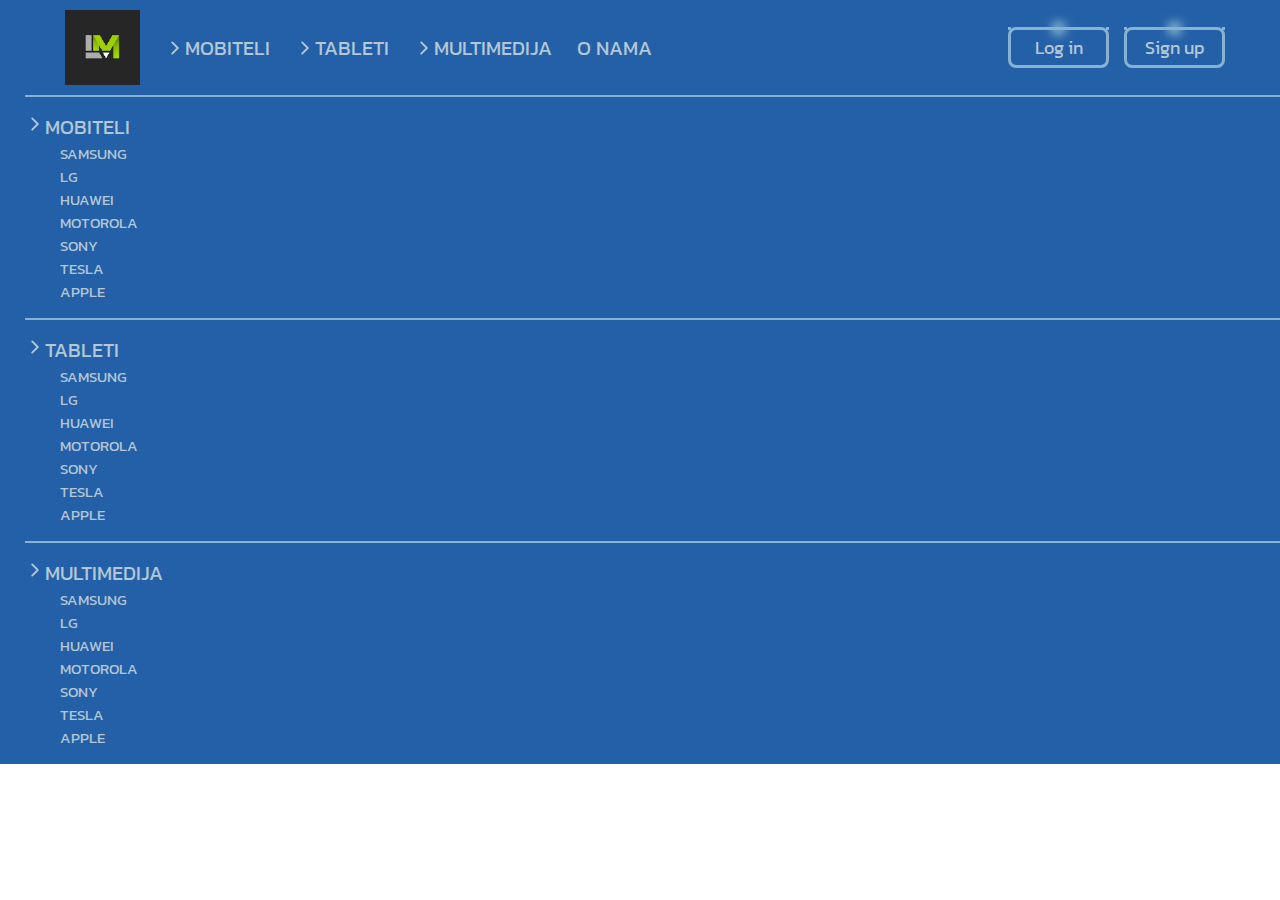
==== index.html @ e6fc1856 "name changes" ====
<!DOCTYPE html>
<html lang="en">
<head>
    <meta charset="UTF-8">
    <meta name="viewport" content="width=device-width, initial-scale=1.0">
    <title>Document</title>
    <link rel="stylesheet" href="menu.css">
    <link href="https://fonts.googleapis.com/css2?family=Kanit:wght@200&display=swap" rel="stylesheet"></head>
<body>
    <div id="menu">
        <div id="menuContent">
            <div id="menuLeft">
                <div class="centerLeft"><img width="75px" title="postaviti klik na pocetnu stranicu" src="logo.png"></div>
                <div class="centerLeft" id="menuMQ"><img width="20px" src="menu.svg">MENU</div>
                <div class="centerLeft" id="mobiles"><img class="arrowRight" width="20px" src="arrow right.svg">MOBITELI</div>
                <div class="centerLeft" id="tablets"><img class="arrowRight" width="20px" src="arrow right.svg">TABLETI</div>
                <div class="centerLeft" id="multimedia"><img class="arrowRight" width="20px" src="arrow right.svg">MULTIMEDIJA</div>
                <div class="centerLeft" id="aboutUs">O NAMA</div>
            </div>

            <div id="menuOnResize">
                <div class="border"></div>
                <div class="menu2" id="mobiles2">
                    <div><img class="arrowRight" width="20px" src="arrow right.svg">MOBITELI</div>
                    <div id="typesOfMobiles">
                        <div>SAMSUNG</div>
                        <div>LG</div>
                        <div>HUAWEI</div>
                        <div>MOTOROLA</div>
                        <div>SONY</div>
                        <div>TESLA</div>
                        <div>APPLE</div>
                    </div>
                </div>
                <div class="border"></div>
                <div class="menu2" id="tablets2">
                    <div><img class="arrowRight" width="20px" src="arrow right.svg">TABLETI</div>
                    <div id="typesOfMobiles">
                        <div>SAMSUNG</div>
                        <div>LG</div>
                        <div>HUAWEI</div>
                        <div>MOTOROLA</div>
                        <div>SONY</div>
                        <div>TESLA</div>
                        <div>APPLE</div>
                    </div>
                </div>
                <div class="border"></div>
                <div class="menu2" id="multimedia2">
                    <div><img class="arrowRight" width="20px" src="arrow right.svg">MULTIMEDIJA</div>
                    <div id="typesOfMobiles">
                        <div>SAMSUNG</div>
                        <div>LG</div>
                        <div>HUAWEI</div>
                        <div>MOTOROLA</div>
                        <div>SONY</div>
                        <div>TESLA</div>
                        <div>APPLE</div>
                    </div>
                </div>
            </div>

            <div id="menuRight">
                <div class="centerRight">
                    <div id="login">
                        <div id="animationTopRight"></div>
                        <div id="animationTop"></div>
                        <div id="animationRight"></div>
                        <div id="animationBottom"></div>
                        <div id="animationLeft"></div>
                    Log in</div>
                </div>
                <div class="centerRight">
                    <div id="signup">
                        <div id="animationTopRight"></div>
                        <div id="animationTop"></div>
                        <div id="animationRight"></div>
                        <div id="animationBottom"></div>
                        <div id="animationLeft"></div>
                        Sign up</div>
                    </div>
            </div>
        </div>
    </div>
</body>
</html>
---- menu.css ----
body
{
    margin: 0px;
}

#menu
{
    position: relative;
    width: 100%;
    background-color: #2460A7FF;
    padding: 10px 0px;
    /*height: 20px;*/
    display: flex;
    justify-content: center;
    align-items: center;
}

#menuContent
{
    width: 1200px;
}

#menuLeft
{
    display: flex;
    float: left;
}

.centerLeft
{
    margin-left: 25px;
    width: fit-content;
    height: 75px;
    font-size: 20px;
    font-family: 'Kanit', sans-serif;
    color: #B3C7D6FF;
    display: flex;
    justify-content: center;
    align-items: center;
    cursor: default;
}

#menuMQ
{
    display: none;
}

#mobiles:hover, #tablets:hover, #multimedia:hover, #aboutUs:hover, #menuMQ:hover
{
    filter: brightness(.8);
}

.arrowRight
{
    transition: .5s;
}

.arrowRight:hover
{
    transform: rotate(90deg);
}

#menuRight
{
    float: right;
    display: flex;
}

.centerRight
{
    margin-right: 15px;
    width: fit-content;
    height: 75px;
    display: flex;
    justify-content: center;
    align-items: center;
}

#login ,#signup
{
    position: relative;
    width: 95px;
    height: 35px;
    border: 3px solid #85B3D1FF;
    border-radius: 8px;
    font-size: 18px;
    font-family: 'Kanit', sans-serif;
    color: #B3C7D6FF;
    display: flex;
    justify-content: center;
    align-items: center;
    cursor: pointer;
}

#login:hover, #signup:hover
{
    filter: opacity(.8);
}

#animationTop, #animationLeft, #animationRight, #animationBottom, #animationTopRight
{
    position: absolute;
    background-color: #85B3D1FF;
    width: 3px;
    height: 3px;
}

#animationTop
{
    top: -3px;
    box-shadow: 0px 0px 10px 5px #85B3D1FF;
    animation: 2s infinite linear anTop;
}

#animationLeft
{
    left: -3px;
    animation: 2s infinite linear anLeft;
}

#animationRight
{
    right: -3px;
    top: -3px;
    animation: 2s infinite linear anRight;
}

#animationBottom
{
    bottom: -3px;
    animation: 2s infinite linear anBottom;
}

#animationTopRight
{
    top: -3px;
    left: -3px;
    animation: 2s infinite linear anTopRight;
}

@keyframes anTop
{
    0% {width: 0px; left: 50%;}
    20% {width: 50%; left: 50%;}
    100% {width: 50%; left: 50%;}
}

@keyframes anRight
{
    0% {height: 0px;}
    20% {height: 0px; top: -3px;}
    40% {height: 100%; top: 0px; box-shadow: 0px 0px 10px 5px #85B3D1FF;}
    100% {height: 100%; top: 0px; box-shadow: 0px 0px 10px 5px #85B3D1FF;}
}

@keyframes anBottom
{
    0% {width: 0px;}
    40% {width: 0px;}
    60% {width: 100%; right: 0px; box-shadow: 0px 0px 10px 5px #85B3D1FF;}
    100% {width: 100%; right: 0px; box-shadow: 0px 0px 10px 5px #85B3D1FF;}
}

@keyframes anLeft
{
    0% {height: 0px;}
    60% {height: 0px;}
    80% {height: 100%; bottom: 0px; box-shadow: 0px 0px 10px 5px #85B3D1FF;}
    100% {height: 100%; bottom: 0px; box-shadow: 0px 0px 10px 5px #85B3D1FF;}
}

@keyframes anTopRight
{
    0% {width: 0px;}
    80% {width: 0px;}
    100% {width: 50%; left: 0px; box-shadow: 0px 0px 10px 5px #85B3D1FF;}
}

@media only screen and (max-width: 850px) {
    #mobiles, #tablets, #multimedia, #aboutUs
    {
        display: none;
    }
    #menuMQ
    {
        display: flex;
    }
}


#menuOnResize
{
    position: absolute;
    left: 0px;
    top: 95px;
    width: 100%;
    background-color: #2460A7FF;
    overflow: hidden;
}

.menu2
{
    width: 100%;
    height: fit-content;
    padding: 15px 0px;
    font-size: 20px;
    font-family: 'Kanit', sans-serif;
    margin-left: 25px;
    color: #B3C7D6FF;
    text-align: center;
    display: flex;
    flex-direction: column;
    align-items: flex-start;
    cursor: default;
}

#mobiles2:hover, #tablets2:hover, #multimedia2:hover
{
    filter: brightness(.8);
}

.border
{
    width: 100%;
    height: 2px;
    background: #85B3D1FF;
    margin-left: 25px;
}

#typesOfMobiles
{
    padding-left: 35px;
    font-size: 15px;
    display: flex;
    flex-direction: column;
    align-items: flex-start;
}
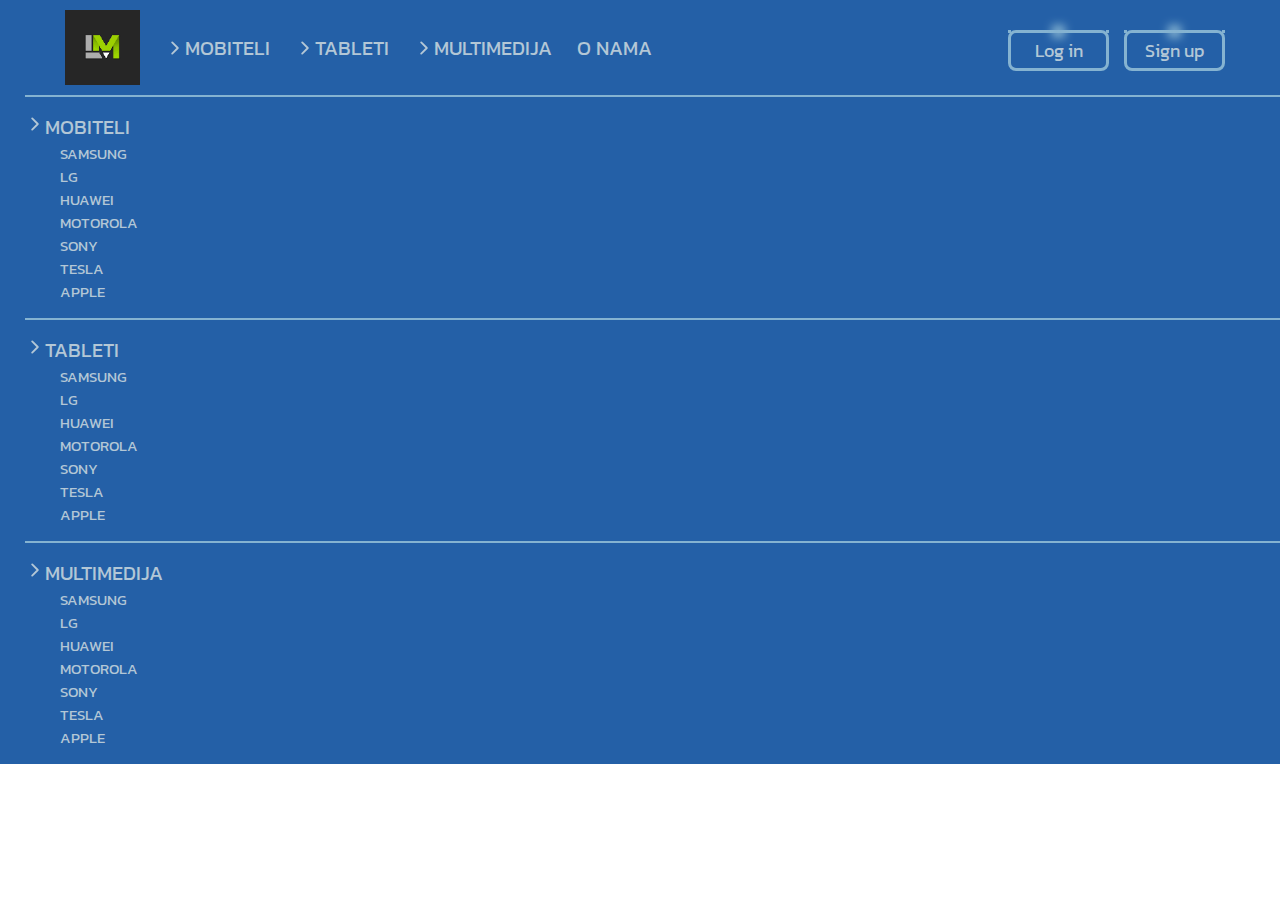
==== commit 80f927f1: "btn fixed" ====
--- a/index.html
+++ b/index.html
@@ -77,8 +77,8 @@
                         <div id="animationRight"></div>
                         <div id="animationBottom"></div>
                         <div id="animationLeft"></div>
-                        Sign up</div>
-                    </div>
+                    Sign up</div>
+                </div>
             </div>
         </div>
     </div>
--- a/menu.css
+++ b/menu.css
@@ -70,7 +70,7 @@
 {
     margin-right: 15px;
     width: fit-content;
-    height: 75px;
+    height: fit-content;
     display: flex;
     justify-content: center;
     align-items: center;
@@ -79,6 +79,7 @@
 #login ,#signup
 {
     position: relative;
+    margin-top: 20px;
     width: 95px;
     height: 35px;
     border: 3px solid #85B3D1FF;
@@ -187,6 +188,19 @@
     }
 }
 
+@media only screen and (max-width: 550px) {
+    #menuRight
+    {
+        flex-direction: column;
+    }
+    #login ,#signup
+    {
+        margin-top: 5px;
+        width: 75px;
+        height: 25px;
+    }
+}
+
 
 #menuOnResize
 {
